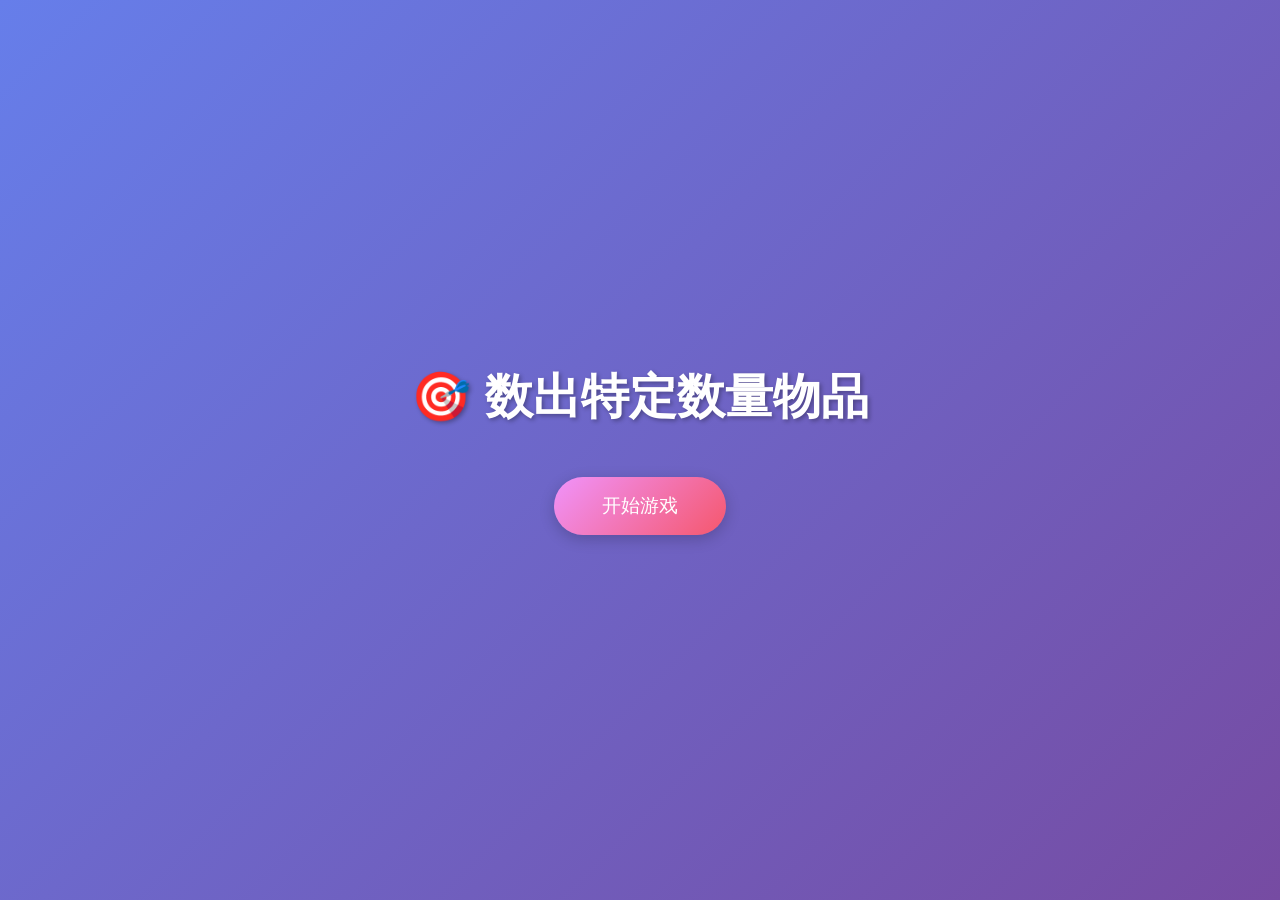
==== counting-R5/index.html @ d814aaca "first commit" ====
<!DOCTYPE html>
<html lang="zh-CN">
<head>
    <meta charset="UTF-8">
    <meta name="viewport" content="width=device-width, initial-scale=1.0">
    <title>数出特定数量物品 - 互动游戏</title>
    <link rel="stylesheet" href="styles.css">
</head>
<body>
    <div id="menu-screen" class="screen active">
        <h1 class="menu-title">🎯 数出特定数量物品</h1>
        <div class="menu-buttons">
            <button class="menu-btn primary" id="menu-start-btn">开始游戏</button>
        </div>
    </div>

    <div id="game-screen" class="screen">
        <div id="top-bar">
            <div id="game-controls">
                <button class="control-btn" id="pause-btn">⏸️ 暂停</button>
                <button class="control-btn" id="restart-btn">🔄 重新游戏</button>
                <button class="control-btn" id="exit-btn">🚪 退出</button>
            </div>
            <div id="task-display"></div>
            <div id="stats">
                <div id="total-display">总共找到：0 个目标物品</div>
                <div id="rating-display">☆☆☆☆</div>
            </div>
        </div>
        
        <div id="main-area">
            <div id="items-container"></div>
            <div id="basket-area">
                <div id="basket">
                    <div id="basket-count">0</div>
                </div>
            </div>
        </div>
    </div>

    <div id="pause-screen" class="overlay">
        <div class="pause-content">
            <h2>游戏暂停</h2>
            <button class="menu-btn primary" id="resume-btn">继续游戏</button>
            <button class="menu-btn" id="pause-exit-btn">退出到菜单</button>
        </div>
    </div>

    <div id="curtain"></div>

    <div id="modal">
        <div class="modal-content">
            <h2 id="modal-message"></h2>
            <button id="modal-btn">继续</button>
        </div>
    </div>

    <div id="stats-modal">
        <div class="stats-modal-content">
            <h2>📊 技术统计</h2>
            <div class="stats-grid">
                <div class="stat-item">
                    <div class="stat-label">正确次数 / 总次数</div>
                    <div class="stat-value" id="stat-correct-total">0 / 0</div>
                </div>
                <div class="stat-item">
                    <div class="stat-label">准确率</div>
                    <div class="stat-value" id="stat-accuracy">0%</div>
                </div>
                <div class="stat-item">
                    <div class="stat-label">平均反应时间</div>
                    <div class="stat-value" id="stat-reaction-time">0ms</div>
                </div>
                <div class="stat-item">
                    <div class="stat-label">平均操作时间</div>
                    <div class="stat-value" id="stat-operation-time">0ms</div>
                </div>
            </div>
            <div id="stats-chart-container"></div>
            <button class="menu-btn primary" id="stats-continue-btn">继续游戏</button>
        </div>
    </div>

    <script src="../config.js"></script>
    <script src="../api.js"></script>
    <script src="gameConfig.js"></script>
    <script src="stats.js"></script>
    <script src="animation.js"></script>
    <script src="dragDrop.js"></script>
    <script src="script.js"></script>
</body>
</html>
---- counting-R5/styles.css ----
* {
    margin: 0;
    padding: 0;
    box-sizing: border-box;
}

body {
    font-family: 'Microsoft YaHei', sans-serif;
    overflow: hidden;
    height: 100vh;
    width: 100vw;
    position: relative;
    transition: border-color 0.3s;
}

body.flash-border::before {
    content: '';
    position: fixed;
    top: 0;
    left: 0;
    right: 0;
    bottom: 0;
    border: 8px solid #ff0000;
    pointer-events: none;
    z-index: 9999;
    animation: flashBorder 0.3s ease-out;
}

@keyframes flashBorder {
    0% { opacity: 1; }
    100% { opacity: 0; }
}

.screen {
    position: fixed;
    top: 0;
    left: 0;
    width: 100%;
    height: 100%;
    display: none;
}

.screen.active {
    display: flex;
}

#menu-screen {
    flex-direction: column;
    justify-content: center;
    align-items: center;
    background: linear-gradient(135deg, #667eea 0%, #764ba2 100%);
    z-index: 100;
}

.menu-title {
    color: white;
    font-size: 3rem;
    margin-bottom: 3rem;
    text-shadow: 2px 2px 4px rgba(0, 0, 0, 0.3);
}

.menu-buttons {
    display: flex;
    flex-direction: column;
    gap: 1rem;
}

.menu-btn {
    padding: 1rem 3rem;
    font-size: 1.2rem;
    background: white;
    color: #667eea;
    border: none;
    border-radius: 50px;
    cursor: pointer;
    transition: transform 0.2s, box-shadow 0.2s;
    box-shadow: 0 4px 15px rgba(0, 0, 0, 0.2);
}

.menu-btn.primary {
    background: linear-gradient(135deg, #f093fb 0%, #f5576c 100%);
    color: white;
}

.menu-btn:hover {
    transform: scale(1.05);
    box-shadow: 0 6px 20px rgba(0, 0, 0, 0.3);
}

#instructions-screen,
#history-screen {
    flex-direction: column;
    justify-content: center;
    align-items: center;
    background: linear-gradient(135deg, #667eea 0%, #764ba2 100%);
    z-index: 100;
}

.instructions-container,
.history-container {
    background: white;
    padding: 2rem;
    border-radius: 20px;
    max-width: 800px;
    max-height: 80vh;
    overflow-y: auto;
    box-shadow: 0 10px 40px rgba(0, 0, 0, 0.3);
}

.instructions-container h2,
.history-container h2 {
    color: #333;
    margin-bottom: 1.5rem;
    text-align: center;
}

.instructions-tabs {
    display: flex;
    gap: 1rem;
    margin-bottom: 1.5rem;
    border-bottom: 2px solid #e0e0e0;
}

.tab-btn {
    padding: 0.75rem 1.5rem;
    background: none;
    border: none;
    font-size: 1rem;
    color: #666;
    cursor: pointer;
    border-bottom: 3px solid transparent;
    margin-bottom: -2px;
    transition: color 0.2s, border-color 0.2s;
}

.tab-btn.active {
    color: #667eea;
    border-bottom-color: #667eea;
}

.tab-content {
    display: none;
    line-height: 1.8;
}

.tab-content.active {
    display: block;
}

.tab-content h3 {
    color: #333;
    margin: 1rem 0 0.5rem;
}

.tab-content h4 {
    color: #555;
    margin: 1rem 0 0.5rem;
}

.tab-content ul,
.tab-content ol {
    margin-left: 2rem;
    margin-bottom: 1rem;
}

.tab-content li {
    margin-bottom: 0.5rem;
}

.back-btn {
    margin-top: 1.5rem;
    width: 100%;
}

.history-list {
    max-height: 400px;
    overflow-y: auto;
    margin-bottom: 1rem;
}

.history-item {
    padding: 1rem;
    border-bottom: 1px solid #e0e0e0;
}

.history-item:last-child {
    border-bottom: none;
}

.history-date {
    font-size: 0.9rem;
    color: #666;
    margin-bottom: 0.5rem;
}

.history-stats {
    display: flex;
    justify-content: space-between;
    font-size: 0.95rem;
}

.history-buttons {
    display: flex;
    gap: 1rem;
}

#game-screen {
    flex-direction: column;
    background: #f0f4f8;
}

#top-bar {
    display: flex;
    justify-content: space-between;
    align-items: center;
    padding: 0.75rem 1.5rem;
    background: white;
    box-shadow: 0 2px 10px rgba(0, 0, 0, 0.1);
    z-index: 10;
}

#game-controls {
    display: flex;
    gap: 0.75rem;
}

.control-btn {
    padding: 0.5rem 1rem;
    font-size: 0.9rem;
    background: #f0f0f0;
    color: #333;
    border: none;
    border-radius: 8px;
    cursor: pointer;
    transition: background 0.2s, transform 0.1s;
}

.control-btn:hover {
    background: #e0e0e0;
    transform: scale(1.05);
}

#task-display {
    flex: 1;
    text-align: center;
    font-size: 1.2rem;
    font-weight: bold;
    color: #333;
    position: relative;
    padding: 0 1rem;
}

#stats {
    display: flex;
    gap: 1rem;
    align-items: center;
}

#total-display {
    font-size: 0.95rem;
    color: #666;
}

#rating-display {
    font-size: 1.4rem;
    color: #ffc107;
}

#main-area {
    flex: 1;
    display: flex;
    position: relative;
    overflow: hidden;
}

#items-container {
    flex: 1;
    position: relative;
    padding: 1rem;
}

.item {
    position: absolute;
    width: 50px;
    height: 50px;
    min-width: 50px;
    font-size: 2.5rem;
    display: flex;
    justify-content: center;
    align-items: center;
    text-align: center;
    cursor: grab;
    user-select: none;
    transition: transform 0.1s;
}

.item:hover {
    transform: scale(1.1);
}

.item.dragging {
    cursor: grabbing;
    transform: scale(1.2);
    opacity: 0.8;
}

#basket-area {
    width: 200px;
    display: flex;
    flex-direction: column;
    align-items: center;
    justify-content: flex-end;
    padding: 1rem;
}

#basket {
    width: 180px;
    height: 150px;
    background: repeating-linear-gradient(
        90deg,
        #8B4513 0px,
        #8B4513 8px,
        #A0522D 8px,
        #A0522D 16px,
        #8B4513 16px,
        #8B4513 24px
    ),
    linear-gradient(180deg, #D2691E 0%, #8B4513 50%, #654321 100%);
    background-blend-mode: multiply;
    border-radius: 0 0 50px 50px;
    border: 4px solid #5D3A1A;
    position: relative;
    display: flex;
    flex-direction: column;
    overflow: hidden;
}

#basket::before {
    content: '';
    position: absolute;
    top: 0;
    left: 50%;
    transform: translateX(-50%);
    width: 120px;
    height: 40px;
    border: 4px solid #5D3A1A;
    border-bottom: none;
    border-radius: 60px 60px 0 0;
    margin-top: -40px;
    background: transparent;
}

#basket::after {
    content: '';
    position: absolute;
    top: 0;
    left: 0;
    right: 0;
    bottom: 0;
    background: repeating-linear-gradient(
        0deg,
        transparent,
        transparent 2px,
        rgba(0, 0, 0, 0.05) 2px,
        rgba(0, 0, 0, 0.05) 4px
    );
    pointer-events: none;
}

#basket-count {
    flex: 1;
    display: flex;
    justify-content: center;
    align-items: center;
    font-size: 3rem;
    font-weight: bold;
    color: white;
    text-shadow: 2px 2px 4px rgba(0, 0, 0, 0.5);
    padding-top: 20px;
}

#basket.shake {
    animation: shake 0.5s ease-in-out;
}

@keyframes shake {
    0%, 100% { transform: translateX(0); }
    10%, 30%, 50%, 70%, 90% { transform: translateX(-10px); }
    20%, 40%, 60%, 80% { transform: translateX(10px); }
}

.overlay {
    position: fixed;
    top: 0;
    left: 0;
    width: 100%;
    height: 100%;
    background: rgba(0, 0, 0, 0.8);
    display: none;
    justify-content: center;
    align-items: center;
    z-index: 150;
}

.overlay.active {
    display: flex;
}

.pause-content {
    background: white;
    padding: 3rem;
    border-radius: 20px;
    text-align: center;
    box-shadow: 0 10px 40px rgba(0, 0, 0, 0.3);
}

.pause-content h2 {
    font-size: 2rem;
    color: #333;
    margin-bottom: 2rem;
}

#curtain {
    position: fixed;
    top: 0;
    left: 0;
    width: 100%;
    height: 100%;
    background: linear-gradient(135deg, #2c3e50 0%, #34495e 100%);
    z-index: 50;
    display: flex;
    justify-content: center;
    align-items: center;
    color: white;
    font-size: 2rem;
}

#curtain.curtain-open {
    animation: curtainOpen 0.8s ease-out forwards;
}

#curtain.curtain-close {
    animation: curtainClose 0.8s ease-in forwards;
}

@keyframes curtainOpen {
    0% { opacity: 1; }
    100% { opacity: 0; visibility: hidden; }
}

@keyframes curtainClose {
    0% { opacity: 0; visibility: visible; }
    100% { opacity: 1; }
}

#modal {
    position: fixed;
    top: 0;
    left: 0;
    width: 100%;
    height: 100%;
    background: rgba(0, 0, 0, 0.7);
    display: none;
    justify-content: center;
    align-items: center;
    z-index: 200;
    opacity: 0;
    transition: opacity 0.3s;
}

#modal.show {
    opacity: 1;
}

.modal-content {
    background: white;
    padding: 3rem;
    border-radius: 20px;
    text-align: center;
    box-shadow: 0 10px 40px rgba(0, 0, 0, 0.3);
    transform: scale(0.8);
    transition: transform 0.3s;
}

#modal.show .modal-content {
    transform: scale(1);
}

.modal-content h2 {
    font-size: 2rem;
    color: #333;
    margin-bottom: 2rem;
}

#modal-btn {
    padding: 1rem 2rem;
    font-size: 1.2rem;
    background: linear-gradient(135deg, #667eea 0%, #764ba2 100%);
    color: white;
    border: none;
    border-radius: 50px;
    cursor: pointer;
    transition: transform 0.2s, box-shadow 0.2s;
}

#modal-btn:hover {
    transform: scale(1.05);
    box-shadow: 0 4px 15px rgba(102, 126, 234, 0.5);
}

#stats-modal {
    position: fixed;
    top: 0;
    left: 0;
    width: 100%;
    height: 100%;
    background: rgba(0, 0, 0, 0.8);
    display: none;
    justify-content: center;
    align-items: center;
    z-index: 250;
    opacity: 0;
    transition: opacity 0.3s;
}

#stats-modal.show {
    opacity: 1;
}

.stats-modal-content {
    background: white;
    padding: 2rem;
    border-radius: 20px;
    max-width: 600px;
    max-height: 90vh;
    overflow-y: auto;
    box-shadow: 0 10px 40px rgba(0, 0, 0, 0.3);
    transform: scale(0.8);
    transition: transform 0.3s;
}

#stats-modal.show .stats-modal-content {
    transform: scale(1);
}

.stats-modal-content h2 {
    font-size: 1.8rem;
    color: #333;
    margin-bottom: 1.5rem;
    text-align: center;
}

.stats-grid {
    display: grid;
    grid-template-columns: repeat(2, 1fr);
    gap: 1rem;
    margin-bottom: 1.5rem;
}

.stat-item {
    background: #f8f9fa;
    padding: 1rem;
    border-radius: 10px;
    text-align: center;
}

.stat-label {
    font-size: 0.9rem;
    color: #666;
    margin-bottom: 0.5rem;
}

.stat-value {
    font-size: 1.5rem;
    font-weight: bold;
    color: #667eea;
}

#stats-chart-container {
    margin-bottom: 1.5rem;
}

.time-chart {
    background: #f8f9fa;
    padding: 1.5rem;
    border-radius: 10px;
}

.chart-bar-container {
    display: flex;
    align-items: center;
    margin-bottom: 1rem;
    gap: 1rem;
}

.chart-label {
    width: 100px;
    font-size: 0.9rem;
    color: #333;
}

.chart-bar-wrapper {
    flex: 1;
    height: 30px;
    background: #e0e0e0;
    border-radius: 15px;
    overflow: hidden;
}

.chart-bar {
    height: 100%;
    border-radius: 15px;
    transition: width 0.5s ease-out;
}

.chart-value {
    width: 80px;
    text-align: right;
    font-size: 0.9rem;
    color: #666;
}

.chart-legend {
    display: flex;
    justify-content: center;
    gap: 1.5rem;
    margin-top: 1rem;
    padding-top: 1rem;
    border-top: 1px solid #e0e0e0;
}

.legend-item {
    display: flex;
    align-items: center;
    gap: 0.5rem;
}

.legend-color {
    width: 16px;
    height: 16px;
    border-radius: 50%;
}

#stats-continue-btn {
    width: 100%;
}

.confetti {
    position: absolute;
    width: 10px;
    height: 10px;
    top: -10px;
    animation: confettiFall 2s ease-out forwards;
}

@keyframes confettiFall {
    0% {
        transform: translateY(0) rotate(0deg);
        opacity: 1;
    }
    100% {
        transform: translateY(300px) rotate(720deg);
        opacity: 0;
    }
}
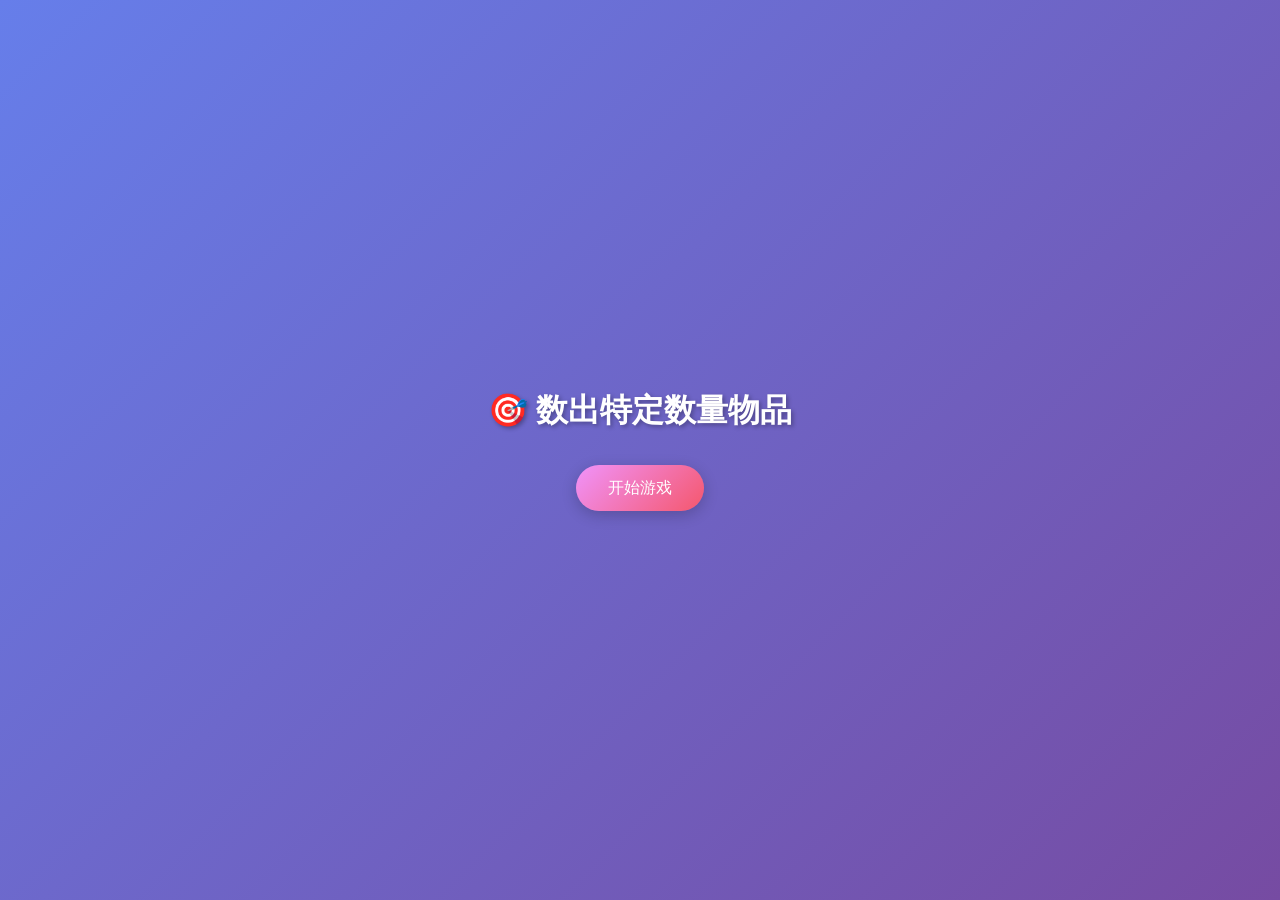
==== commit d36a25d5: "feat(适配): 为多个游戏添加横屏手机样式适配 添加 Q5、R5 和 Matching_q5 游戏的横屏手机样式适配文件 在对应游戏的 index.html 中引入适配样式表 优化不同屏幕尺寸下的" ====
--- a/counting-R5/index.html
+++ b/counting-R5/index.html
@@ -5,6 +5,7 @@
     <meta name="viewport" content="width=device-width, initial-scale=1.0">
     <title>数出特定数量物品 - 互动游戏</title>
     <link rel="stylesheet" href="styles.css">
+    <link rel="stylesheet" href="../phone/R5_phone.css">
 </head>
 <body>
     <div id="menu-screen" class="screen active">
@@ -23,7 +24,9 @@
             </div>
             <div id="task-display"></div>
             <div id="stats">
+                <div id="level-display">第1/1关</div>
                 <div id="total-display">总共找到：0 个目标物品</div>
+                <div id="target-info" style="display: none;">🎯 需要完成 <span id="target-total">0</span> 个，已完成 <span id="target-completed">0</span> 个</div>
                 <div id="rating-display">☆☆☆☆</div>
             </div>
         </div>
@@ -76,6 +79,7 @@
                     <div class="stat-value" id="stat-operation-time">0ms</div>
                 </div>
             </div>
+            <div class="progress-message" id="progressMessage"></div>
             <div id="stats-chart-container"></div>
             <button class="menu-btn primary" id="stats-continue-btn">继续游戏</button>
         </div>
@@ -89,4 +93,4 @@
     <script src="dragDrop.js"></script>
     <script src="script.js"></script>
 </body>
-</html>+</html>
--- a/phone/R5_phone.css
+++ b/phone/R5_phone.css
@@ -0,0 +1,311 @@
+/* ==========================================
+   counting-R5 横屏手机适配
+   ========================================== */
+
+/* 基础横屏适配 */
+@media (orientation: landscape) {
+  body {
+    overflow: auto;
+  }
+
+  /* 菜单屏幕 */
+  .menu-title {
+    font-size: 2rem;
+    margin-bottom: 2rem;
+  }
+
+  .menu-btn {
+    padding: 0.8rem 2rem;
+    font-size: 1rem;
+  }
+
+  /* 说明和历史屏幕 */
+  .instructions-container,
+  .history-container {
+    padding: 1.5rem;
+    margin: 10px;
+    max-height: 85vh;
+  }
+
+  /* 顶部栏 */
+  #top-bar {
+    padding: 0.5rem 1rem;
+  }
+
+  #game-controls {
+    gap: 0.5rem;
+  }
+
+  .control-btn {
+    padding: 0.4rem 0.8rem;
+    font-size: 0.8rem;
+    border-radius: 6px;
+  }
+
+  #task-display {
+    font-size: 1rem;
+    padding: 0 0.5rem;
+  }
+
+  #stats {
+    gap: 0.5rem;
+  }
+
+  #total-display {
+    font-size: 0.8rem;
+  }
+
+  #rating-display {
+    font-size: 1.2rem;
+  }
+
+  /* 主区域 */
+  #main-area {
+    display: flex;
+    flex-direction: row;
+  }
+
+  /* 物品容器 */
+  #items-container {
+    padding: 0.5rem;
+  }
+
+  /* 物品 */
+  .item {
+    width: 40px;
+    height: 40px;
+    min-width: 40px;
+    font-size: 2rem;
+  }
+
+  /* 篮子区域 */
+  #basket-area {
+    width: 150px;
+    padding: 0.5rem;
+  }
+
+  #basket {
+    width: 140px;
+    height: 120px;
+    border-radius: 0 0 40px 40px;
+  }
+
+  #basket::before {
+    width: 100px;
+    height: 35px;
+    margin-top: -35px;
+  }
+
+  #basket-count {
+    font-size: 2.5rem;
+    padding-top: 15px;
+  }
+
+  /* 暂停内容 */
+  .pause-content {
+    padding: 2rem;
+    margin: 10px;
+  }
+
+  .pause-content h2 {
+    font-size: 1.5rem;
+    margin-bottom: 1.5rem;
+  }
+
+  /* 幕布 */
+  #curtain {
+    font-size: 1.5rem;
+  }
+
+  /* 弹窗 */
+  .modal-content {
+    padding: 2rem;
+    margin: 10px;
+  }
+
+  .modal-content h2 {
+    font-size: 1.5rem;
+    margin-bottom: 1.5rem;
+  }
+
+  #modal-btn {
+    padding: 0.8rem 1.5rem;
+    font-size: 1rem;
+  }
+
+  /* 统计弹窗 */
+  .stats-modal-content {
+    padding: 1.5rem;
+    margin: 10px;
+    max-height: 85vh;
+  }
+
+  .stats-modal-content h2 {
+    font-size: 1.5rem;
+    margin-bottom: 1rem;
+  }
+
+  .stats-grid {
+    gap: 0.8rem;
+    margin-bottom: 1rem;
+  }
+
+  .stat-item {
+    padding: 0.8rem;
+    border-radius: 8px;
+  }
+
+  .stat-label {
+    font-size: 0.8rem;
+    margin-bottom: 0.3rem;
+  }
+
+  .stat-value {
+    font-size: 1.3rem;
+  }
+
+  .chart-label {
+    width: 80px;
+    font-size: 0.8rem;
+  }
+
+  .chart-bar-wrapper {
+    height: 25px;
+  }
+
+  .chart-value {
+    width: 70px;
+    font-size: 0.8rem;
+  }
+
+  .chart-legend {
+    gap: 1rem;
+    margin-top: 0.8rem;
+    padding-top: 0.8rem;
+  }
+}
+
+/* ==========================================
+   针对不同宽度的微调
+   ========================================== */
+
+/* 超小屏幕 (≤ 370px) */
+@media (orientation: landscape) and (max-width: 370px) {
+  .menu-title {
+    font-size: 1.5rem;
+    margin-bottom: 1.5rem;
+  }
+
+  .menu-btn {
+    padding: 0.6rem 1.5rem;
+    font-size: 0.9rem;
+  }
+
+  #top-bar {
+    padding: 0.4rem 0.8rem;
+  }
+
+  .control-btn {
+    padding: 0.3rem 0.6rem;
+    font-size: 0.75rem;
+  }
+
+  #task-display {
+    font-size: 0.9rem;
+  }
+
+  #rating-display {
+    font-size: 1.1rem;
+  }
+
+  .item {
+    width: 35px;
+    height: 35px;
+    min-width: 35px;
+    font-size: 1.7rem;
+  }
+
+  #basket-area {
+    width: 130px;
+  }
+
+  #basket {
+    width: 120px;
+    height: 100px;
+  }
+
+  #basket::before {
+    width: 85px;
+    height: 30px;
+    margin-top: -30px;
+  }
+
+  #basket-count {
+    font-size: 2rem;
+    padding-top: 10px;
+  }
+
+  .stats-modal-content {
+    padding: 1rem;
+  }
+
+  .stats-grid {
+    gap: 0.5rem;
+  }
+
+  .stat-item {
+    padding: 0.5rem;
+  }
+
+  .stat-label {
+    font-size: 0.75rem;
+  }
+
+  .stat-value {
+    font-size: 1.1rem;
+  }
+}
+
+/* 中等屏幕 (371px - 400px) */
+@media (orientation: landscape) and (min-width: 371px) and (max-width: 400px) {
+  .item {
+    width: 42px;
+    height: 42px;
+    font-size: 2.1rem;
+  }
+
+  #basket-area {
+    width: 160px;
+  }
+
+  #basket {
+    width: 150px;
+    height: 125px;
+  }
+
+  #basket-count {
+    font-size: 2.6rem;
+  }
+}
+
+/* 较大屏幕 (> 400px) */
+@media (orientation: landscape) and (min-width: 401px) {
+  .item {
+    width: 45px;
+    height: 45px;
+    font-size: 2.3rem;
+  }
+
+  #basket-area {
+    width: 180px;
+  }
+
+  #basket {
+    width: 165px;
+    height: 135px;
+  }
+
+  #basket-count {
+    font-size: 2.8rem;
+  }
+}
